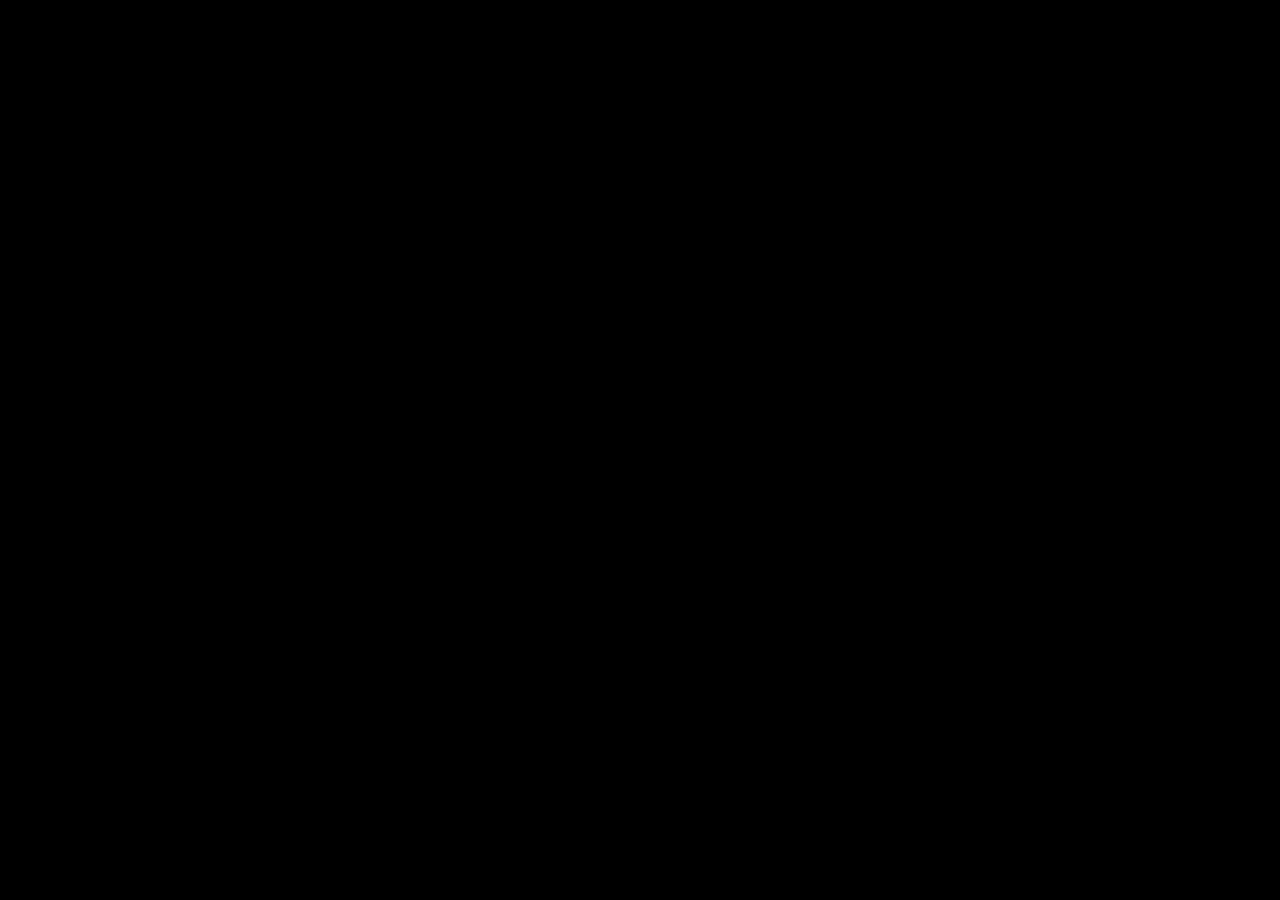
==== index.html @ bb07053b "Initial commit" ====
<!DOCTYPE html>
<html>
<head>
    <meta charset="UTF-8">
    <title>Earth Portfolio</title>
    <link rel="stylesheet" href="style.css">
</head>
<body>

<div id="container"></div>
<div id="labels"></div>

<div id="infoBox" class="hidden">
    <h2 id="title"></h2>
    <p id="content"></p>
</div>

<script src="https://cdnjs.cloudflare.com/ajax/libs/three.js/r128/three.min.js"></script>
<script src="https://cdn.jsdelivr.net/npm/three@0.128/examples/js/controls/OrbitControls.js"></script>
<script src="script.js"></script>

</body>
</html>
---- style.css ----
body {
    margin: 0;
    overflow: hidden;
    font-family: Arial;
    background: black;
}

canvas {
    display: block;
}

/* ЛЕЙБЛЫ */
.label {
    position: absolute;
    color: #00ffff;
    font-size: 14px;
    pointer-events: none;
    transform: translate(-50%, -50%);
    text-shadow: 0 0 10px #00ffff;
    font-weight: bold;
}

/* ИНФО БОКС */
#infoBox {
    position: absolute;
    top: 20px;
    left: 20px;
    width: 260px;

    background: rgba(0,0,0,0.6);
    backdrop-filter: blur(15px);

    padding: 20px;
    border-radius: 15px;

    color: white;

    border: 1px solid rgba(0,255,255,0.3);

    /* 🔥 ВАЖНО */
    overflow: hidden;

    opacity: 0;
    transform: translateY(-40px) scale(0.9);
    transition: all 0.5s ease;
}

/* ВКЛЮЧЕНИЕ */
#infoBox.show {
    opacity: 1;
    transform: translateY(0) scale(1);

    box-shadow: 
        0 0 20px rgba(0,255,255,0.5),
        0 0 50px rgba(0,255,255,0.3);
}

/* 🔥 СВЕТ ВНУТРИ РАМКИ */
#infoBox::before {
    content: "";
    position: absolute;
    top: 0;
    left: -100%;
    width: 200%;
    height: 100%;

    background: linear-gradient(
        120deg,
        transparent,
        rgba(0,255,255,0.25),
        transparent
    );

    pointer-events: none;
}

/* АНИМАЦИЯ ТОЛЬКО ВНУТРИ */
#infoBox.show::before {
    animation: shineInside 2.5s infinite linear;
}

@keyframes shineInside {
    0% {
        left: -100%;
    }
    100% {
        left: 100%;
    }
}

/* ЗАГОЛОВОК */
#infoBox h2 {
    margin-bottom: 10px;
    color: #00ffff;
}

/* ТЕКСТ */
#infoBox p {
    font-size: 14px;
    line-height: 1.5;
}

/* ИКОНКИ */
.icon {
    width: 20px;
    vertical-align: middle;
    margin-right: 5px;
}

/* ССЫЛКИ */
.link {
    color: #00ffff;
    text-decoration: none;
    display: inline-block;
    margin-top: 10px;
}

.link:hover {
    text-decoration: underline;
}

/* СКРЫТИЕ */
.hidden {
    display: none;
}
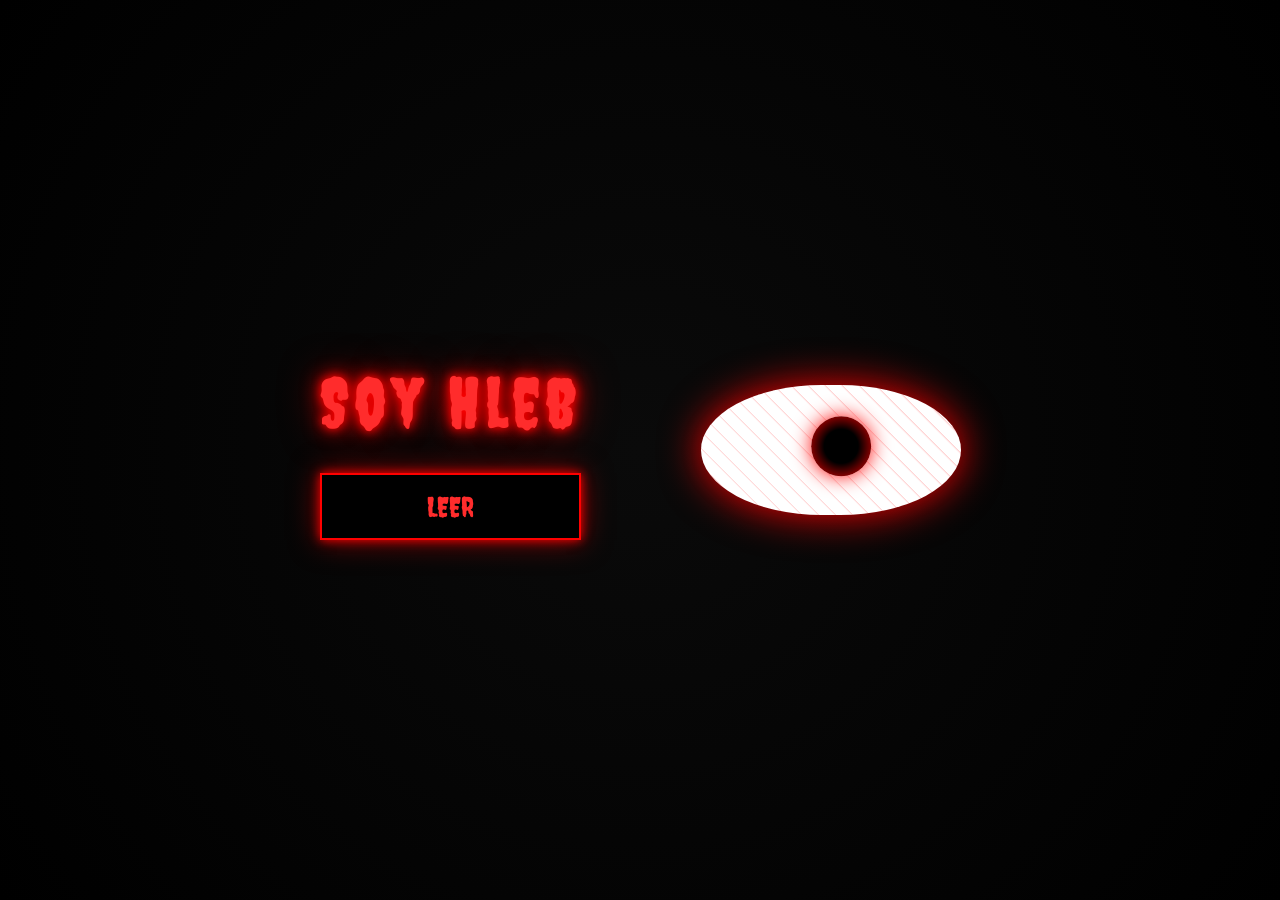
==== commit 19b7fde1: "update site" ====
--- a/index.html
+++ b/index.html
@@ -1,23 +1,31 @@
 <!DOCTYPE html>
-<html>
+<html lang="en">
 <head>
     <meta charset="UTF-8">
-    <title>Earth Portfolio</title>
+    <title>Soy Hleb</title>
+
+    <link href="https://fonts.googleapis.com/css2?family=Creepster&display=swap" rel="stylesheet">
     <link rel="stylesheet" href="style.css">
 </head>
 <body>
 
-<div id="container"></div>
-<div id="labels"></div>
+<div class="container">
+    
+    <div class="left">
+        <div class="text glitch">Soy Hleb</div>
+        <button class="creepy-btn">LEER</button>
+    </div>
 
-<div id="infoBox" class="hidden">
-    <h2 id="title"></h2>
-    <p id="content"></p>
+    <div class="eye-container">
+        <div class="eye">
+            <div class="veins"></div>
+            <div class="pupil"></div>
+            <div class="eyelid"></div>
+        </div>
+    </div>
+
 </div>
 
-<script src="https://cdnjs.cloudflare.com/ajax/libs/three.js/r128/three.min.js"></script>
-<script src="https://cdn.jsdelivr.net/npm/three@0.128/examples/js/controls/OrbitControls.js"></script>
 <script src="script.js"></script>
-
 </body>
 </html>
--- a/style.css
+++ b/style.css
@@ -1,125 +1,113 @@
 body {
     margin: 0;
+    background: radial-gradient(circle, #0a0a0a, #000000);
+    color: #ff2c2c;
+    font-family: 'Creepster', cursive;
     overflow: hidden;
-    font-family: Arial;
-    background: black;
 }
 
-canvas {
-    display: block;
+.container {
+    display: flex;
+    align-items: center;
+    justify-content: center;
+    height: 100vh;
+    gap: 120px;
 }
 
-/* ЛЕЙБЛЫ */
-.label {
-    position: absolute;
-    color: #00ffff;
-    font-size: 14px;
-    pointer-events: none;
-    transform: translate(-50%, -50%);
-    text-shadow: 0 0 10px #00ffff;
-    font-weight: bold;
+.left {
+    display: flex;
+    flex-direction: column;
 }
 
-/* ИНФО БОКС */
-#infoBox {
-    position: absolute;
-    top: 20px;
-    left: 20px;
-    width: 260px;
-
-    background: rgba(0,0,0,0.6);
-    backdrop-filter: blur(15px);
-
-    padding: 20px;
-    border-radius: 15px;
-
-    color: white;
-
-    border: 1px solid rgba(0,255,255,0.3);
-
-    /* 🔥 ВАЖНО */
-    overflow: hidden;
-
-    opacity: 0;
-    transform: translateY(-40px) scale(0.9);
-    transition: all 0.5s ease;
+.text {
+    font-size: 70px;
+    letter-spacing: 5px;
+    text-shadow: 0 0 10px red, 0 0 20px red, 0 0 40px darkred;
 }
 
-/* ВКЛЮЧЕНИЕ */
-#infoBox.show {
-    opacity: 1;
-    transform: translateY(0) scale(1);
-
-    box-shadow: 
-        0 0 20px rgba(0,255,255,0.5),
-        0 0 50px rgba(0,255,255,0.3);
+.glitch {
+    animation: glitch 1s infinite;
 }
 
-/* 🔥 СВЕТ ВНУТРИ РАМКИ */
-#infoBox::before {
-    content: "";
-    position: absolute;
-    top: 0;
-    left: -100%;
-    width: 200%;
-    height: 100%;
-
-    background: linear-gradient(
-        120deg,
-        transparent,
-        rgba(0,255,255,0.25),
-        transparent
-    );
-
-    pointer-events: none;
+@keyframes glitch {
+    0% { transform: translate(0); }
+    20% { transform: translate(-2px, 2px); }
+    40% { transform: translate(2px, -2px); }
+    60% { transform: translate(-2px, -2px); }
+    80% { transform: translate(2px, 2px); }
+    100% { transform: translate(0); }
 }
 
-/* АНИМАЦИЯ ТОЛЬКО ВНУТРИ */
-#infoBox.show::before {
-    animation: shineInside 2.5s infinite linear;
+/* КНОПКА */
+.creepy-btn {
+    margin-top: 30px;
+    padding: 15px 40px;
+    font-size: 28px;
+    font-family: 'Creepster', cursive;
+    color: #ff2c2c;
+    background: black;
+    border: 2px solid red;
+    cursor: pointer;
+    box-shadow: 0 0 10px red, 0 0 30px darkred;
+    transition: 0.3s;
 }
 
-@keyframes shineInside {
-    0% {
-        left: -100%;
-    }
-    100% {
-        left: 100%;
-    }
+.creepy-btn:hover {
+    transform: scale(1.1);
+    background: #220000;
+    box-shadow: 0 0 30px red, 0 0 80px crimson;
 }
 
-/* ЗАГОЛОВОК */
-#infoBox h2 {
-    margin-bottom: 10px;
-    color: #00ffff;
+/* ГЛАЗ */
+.eye {
+    width: 260px;
+    height: 130px;
+    background: #fff;
+    border-radius: 130px / 70px;
+    position: relative;
+    overflow: hidden;
+    box-shadow: 0 0 40px red;
 }
 
-/* ТЕКСТ */
-#infoBox p {
-    font-size: 14px;
-    line-height: 1.5;
+.veins {
+    position: absolute;
+    width: 100%;
+    height: 100%;
+    background: repeating-linear-gradient(
+        45deg,
+        transparent,
+        transparent 10px,
+        rgba(255,0,0,0.2) 12px
+    );
 }
 
-/* ИКОНКИ */
-.icon {
-    width: 20px;
-    vertical-align: middle;
-    margin-right: 5px;
+.pupil {
+    width: 60px;
+    height: 60px;
+    background: radial-gradient(circle, black 40%, red 100%);
+    border-radius: 50%;
+    position: absolute;
+    top: 35px;
+    left: 100px;
+    box-shadow: 0 0 20px red;
+    transition: transform 0.1s;
 }
 
-/* ССЫЛКИ */
-.link {
-    color: #00ffff;
-    text-decoration: none;
-    display: inline-block;
-    margin-top: 10px;
+.eyelid {
+    position: absolute;
+    width: 100%;
+    height: 100%;
+    background: black;
+    top: -100%;
+    left: 0;
 }
 
-.link:hover {
-    text-decoration: underline;
+.eye {
+    animation: pulse 2s infinite;
 }
 
-/* СКРЫТИЕ */
-.hidden {
-    display: none;
+@keyframes pulse {
+    0% { box-shadow: 0 0 20px red; }
+    50% { box-shadow: 0 0 60px crimson; }
+    100% { box-shadow: 0 0 20px red; }
 }
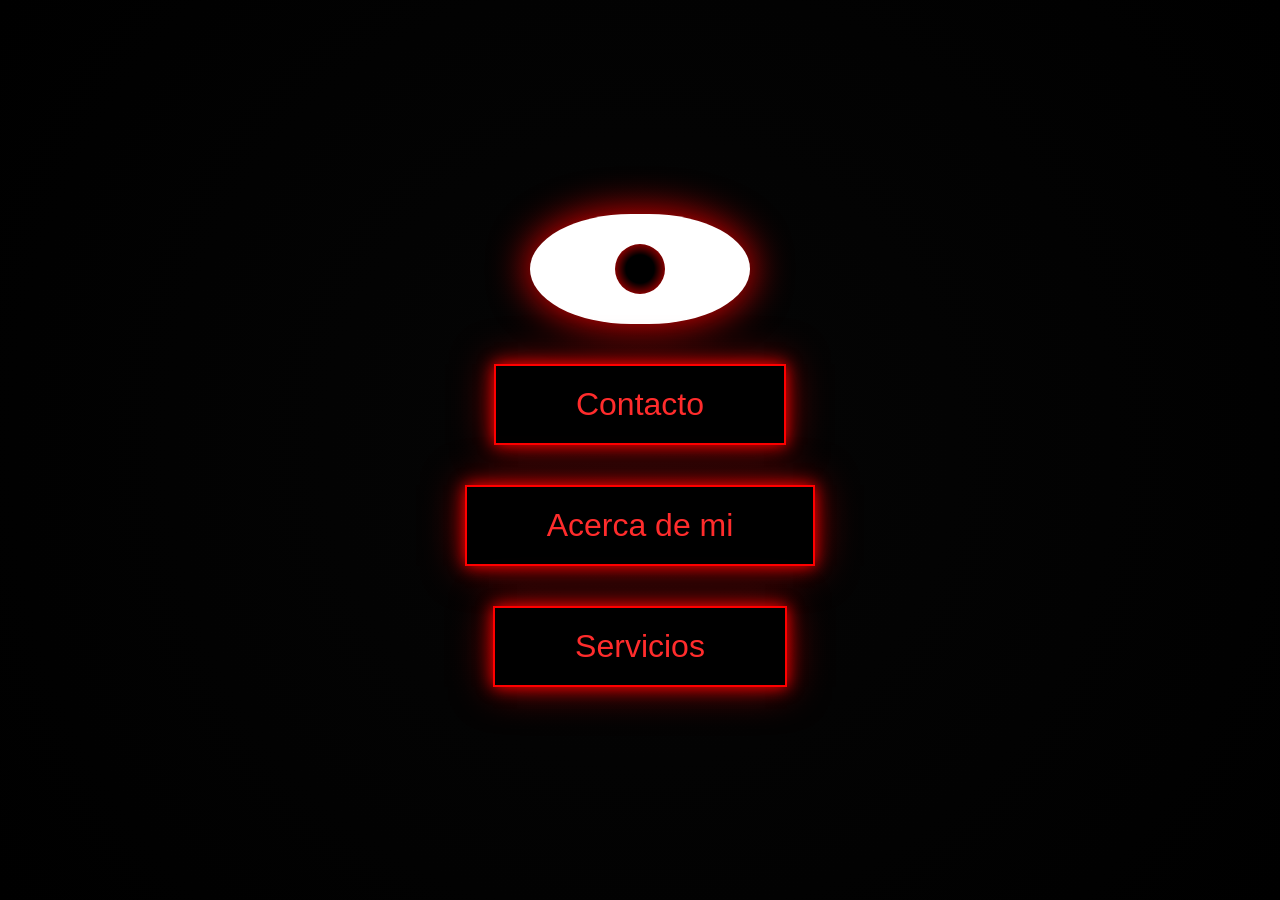
==== commit 524e3aac: "Update index.html" ====
--- a/index.html
+++ b/index.html
@@ -27,5 +27,8 @@
 </div>
 
 <script src="script.js"></script>
+<script>
+window.location.href = "menu.html";
+</script>
 </body>
 </html>
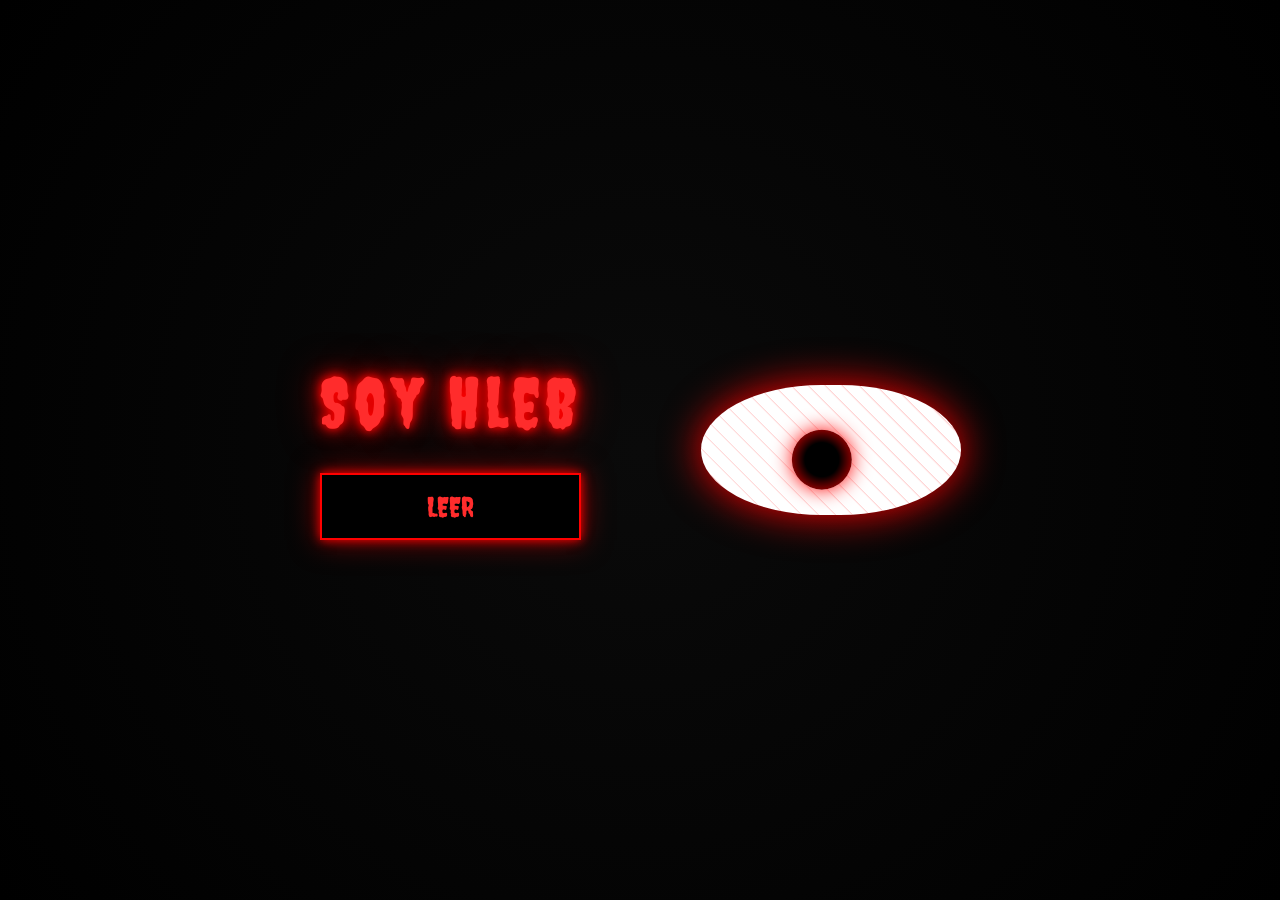
==== commit d72e1959: "Update index.html" ====
--- a/index.html
+++ b/index.html
@@ -27,8 +27,6 @@
 </div>
 
 <script src="script.js"></script>
-<script>
-window.location.href = "menu.html";
-</script>
+
 </body>
 </html>
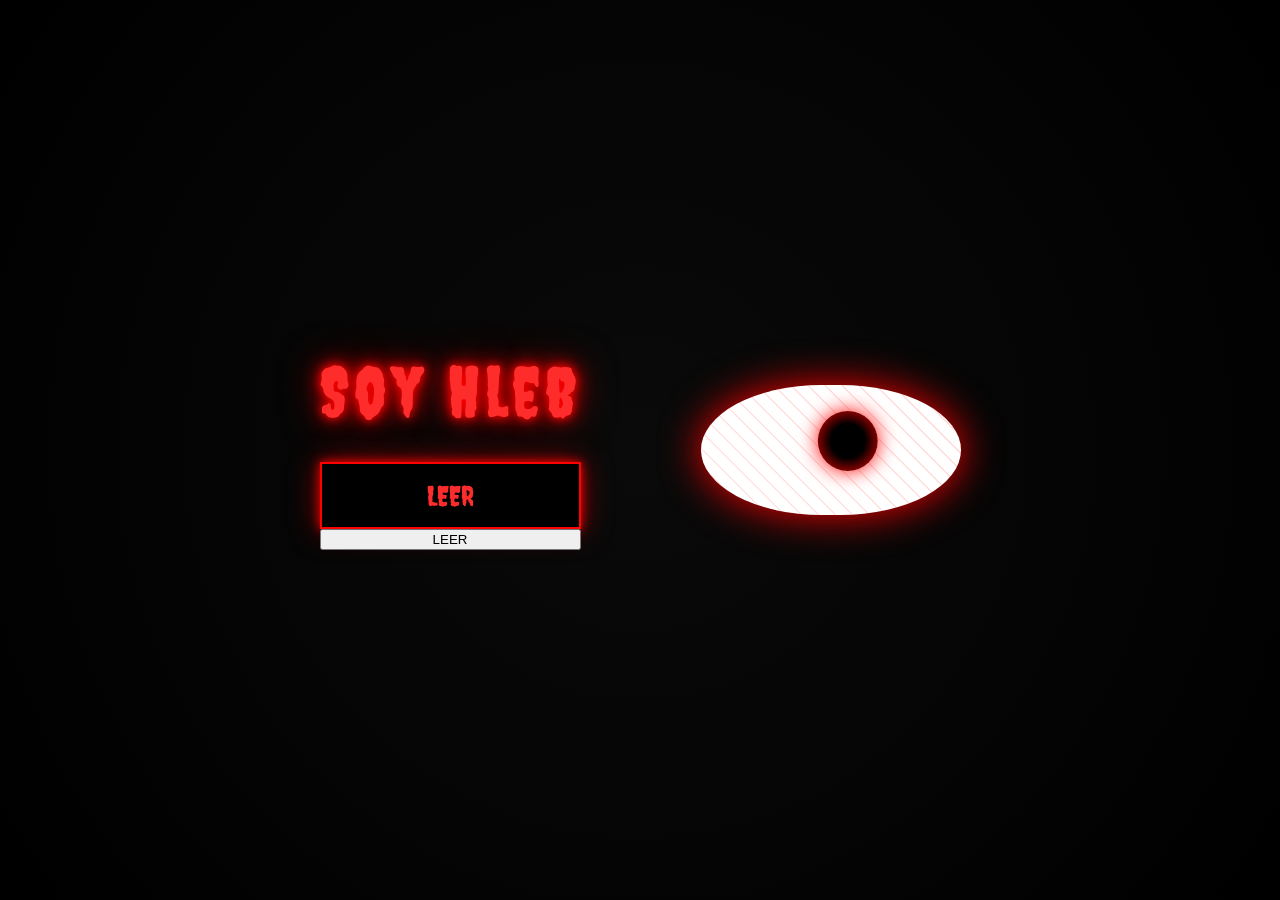
==== commit 5aea3843: "Update index.html" ====
--- a/index.html
+++ b/index.html
@@ -14,6 +14,13 @@
     <div class="left">
         <div class="text glitch">Soy Hleb</div>
         <button class="creepy-btn">LEER</button>
+        <button onclick="goMenu()">LEER</button>
+
+<script>
+function goMenu() {
+    window.location.href = "menu.html";
+}
+</script>
     </div>
 
     <div class="eye-container">
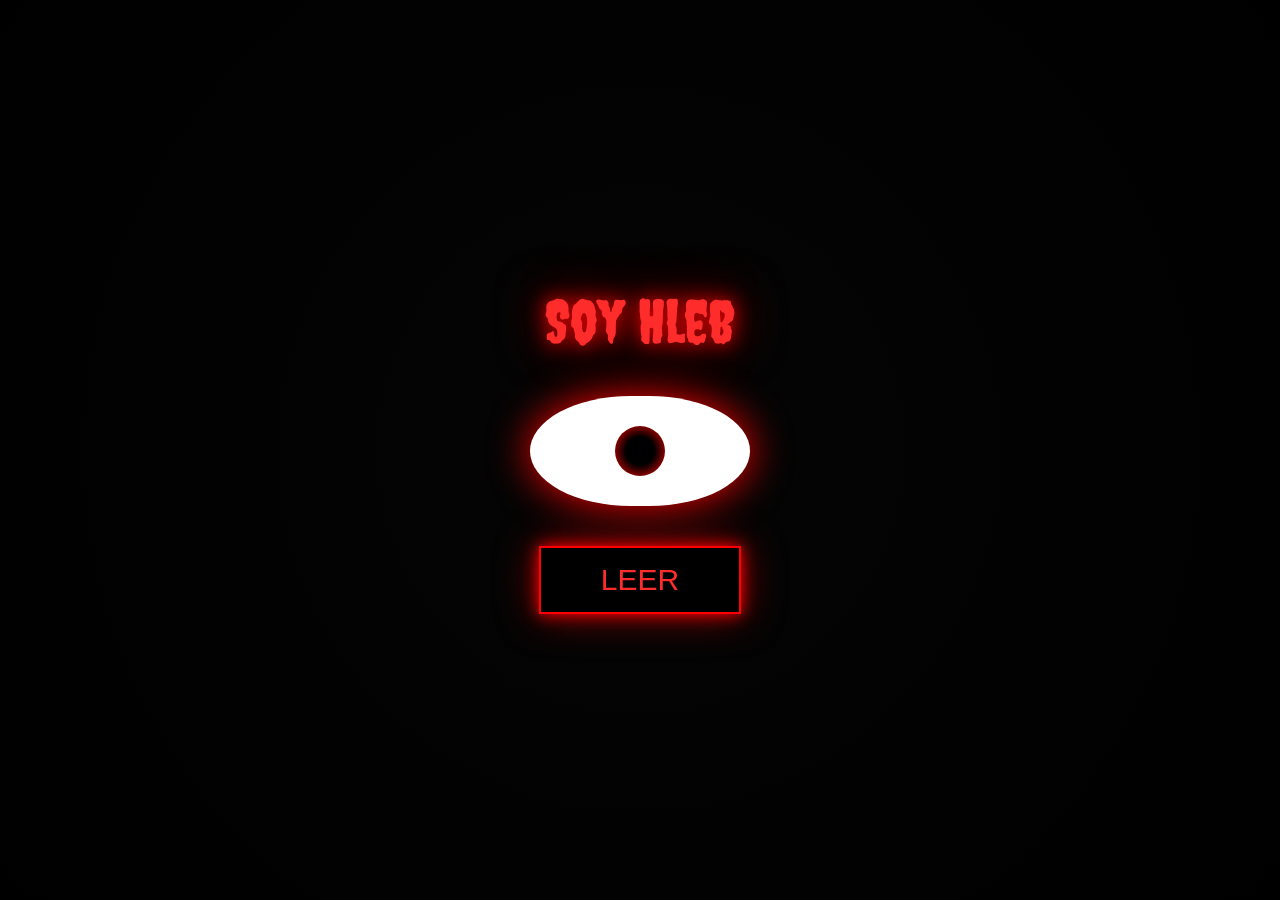
==== commit 7ee64127: "Update index.html" ====
--- a/index.html
+++ b/index.html
@@ -1,39 +1,116 @@
 <!DOCTYPE html>
 <html lang="en">
 <head>
-    <meta charset="UTF-8">
-    <title>Soy Hleb</title>
+<meta charset="UTF-8">
+<title>Soy Hleb</title>
 
-    <link href="https://fonts.googleapis.com/css2?family=Creepster&display=swap" rel="stylesheet">
-    <link rel="stylesheet" href="style.css">
+<link href="https://fonts.googleapis.com/css2?family=Creepster&display=swap" rel="stylesheet">
+
+<style>
+body {
+    margin: 0;
+    background: radial-gradient(circle, #050505, #000);
+    font-family: 'Creepster', cursive;
+    display: flex;
+    justify-content: center;
+    align-items: center;
+    height: 100vh;
+}
+
+/* контейнер */
+.container {
+    display: flex;
+    flex-direction: column;
+    align-items: center;
+    gap: 40px;
+}
+
+/* текст */
+.title {
+    font-size: 60px;
+    color: #ff2c2c;
+    text-shadow: 0 0 20px red, 0 0 50px darkred;
+}
+
+/* 👁 глаз */
+.eye {
+    width: 220px;
+    height: 110px;
+    background: white;
+    border-radius: 110px / 60px;
+    position: relative;
+    overflow: hidden;
+    box-shadow: 0 0 40px red;
+}
+
+.pupil {
+    width: 50px;
+    height: 50px;
+    background: radial-gradient(circle, black 40%, red 100%);
+    border-radius: 50%;
+    position: absolute;
+    top: 30px;
+    left: 85px;
+}
+
+.eyelid {
+    position: absolute;
+    width: 100%;
+    height: 100%;
+    background: black;
+    top: -100%;
+}
+
+/* кнопка */
+.btn {
+    padding: 15px 60px;
+    font-size: 30px;
+    color: #ff2c2c;
+    background: black;
+    border: 2px solid red;
+    cursor: pointer;
+    box-shadow: 0 0 15px red, 0 0 40px darkred;
+    transition: 0.3s;
+}
+
+.btn:hover {
+    transform: scale(1.1);
+}
+</style>
+
 </head>
+
 <body>
 
 <div class="container">
-    
-    <div class="left">
-        <div class="text glitch">Soy Hleb</div>
-        <button class="creepy-btn">LEER</button>
-        <button onclick="goMenu()">LEER</button>
 
-<script>
-function goMenu() {
-    window.location.href = "menu.html";
-}
-</script>
+    <div class="title">Soy Hleb</div>
+
+    <div class="eye">
+        <div class="pupil"></div>
+        <div class="eyelid"></div>
     </div>
 
-    <div class="eye-container">
-        <div class="eye">
-            <div class="veins"></div>
-            <div class="pupil"></div>
-            <div class="eyelid"></div>
-        </div>
-    </div>
+    <!-- КНОПКА -->
+    <a href="menu.html">
+        <button class="btn">LEER</button>
+    </a>
 
 </div>
 
-<script src="script.js"></script>
+<script>
+/* 👁 мигание */
+const eyelid = document.querySelector('.eyelid');
+
+function blink() {
+    eyelid.style.top = '0';
+    setTimeout(() => {
+        eyelid.style.top = '-100%';
+    }, 150);
+}
+
+setInterval(blink, 3000);
+</script>
 
 </body>
 </html>
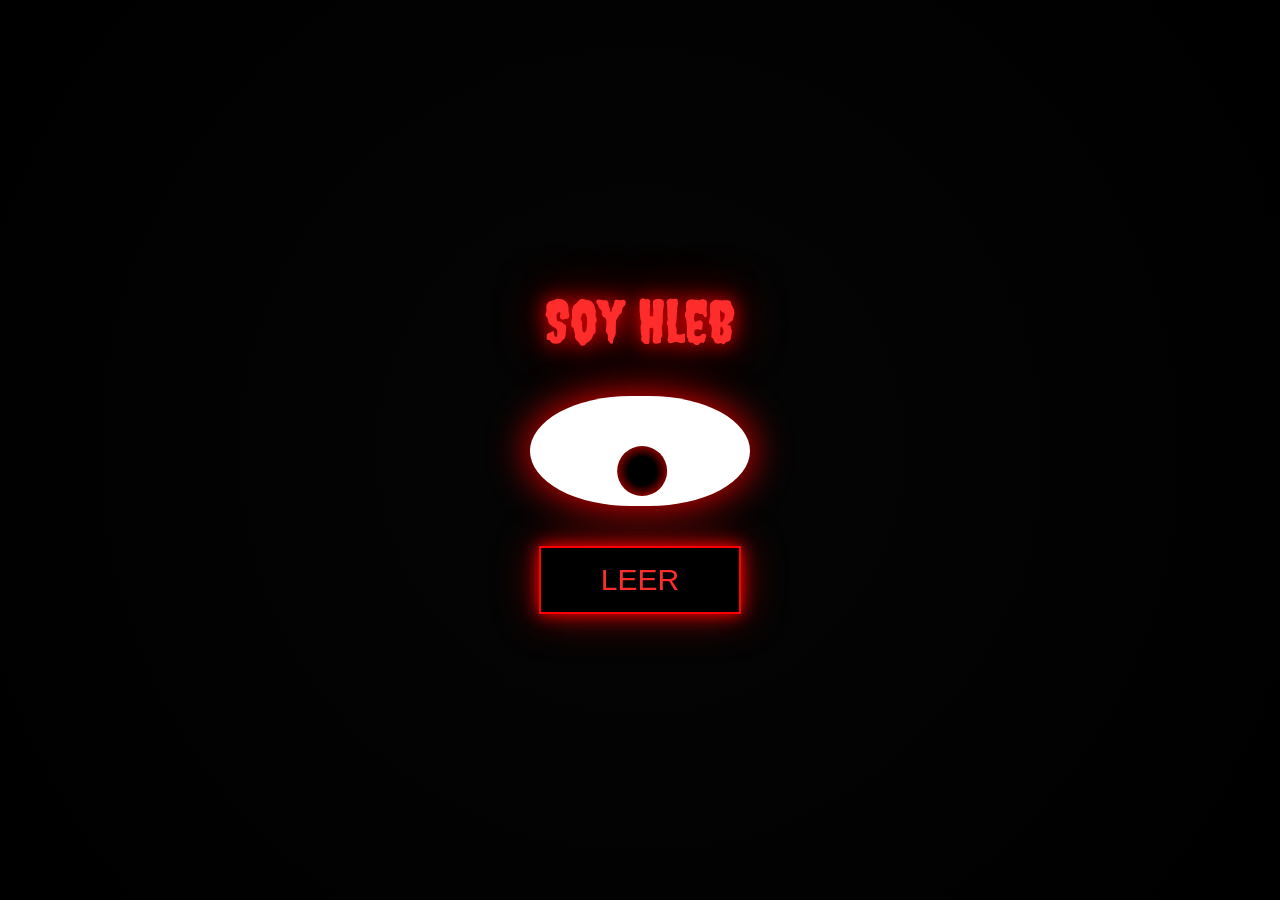
==== commit b3eebe3e: "Update index.html" ====
--- a/index.html
+++ b/index.html
@@ -51,6 +51,7 @@
     position: absolute;
     top: 30px;
     left: 85px;
+    transition: 0.3s;
 }
 
 .eyelid {
@@ -99,9 +100,17 @@
 </div>
 
 <script>
-/* 👁 мигание */
+const pupil = document.querySelector('.pupil');
 const eyelid = document.querySelector('.eyelid');
 
+/* 👁 случайное движение глаза */
+function moveEye() {
+    const x = (Math.random() - 0.5) * 60;
+    const y = (Math.random() - 0.5) * 40;
+    pupil.style.transform = `translate(${x}px, ${y}px)`;
+}
+
+/* 👁 мигание */
 function blink() {
     eyelid.style.top = '0';
     setTimeout(() => {
@@ -109,6 +118,8 @@
     }, 150);
 }
 
+/* интервалы */
+setInterval(moveEye, 1200);
 setInterval(blink, 3000);
 </script>
 
